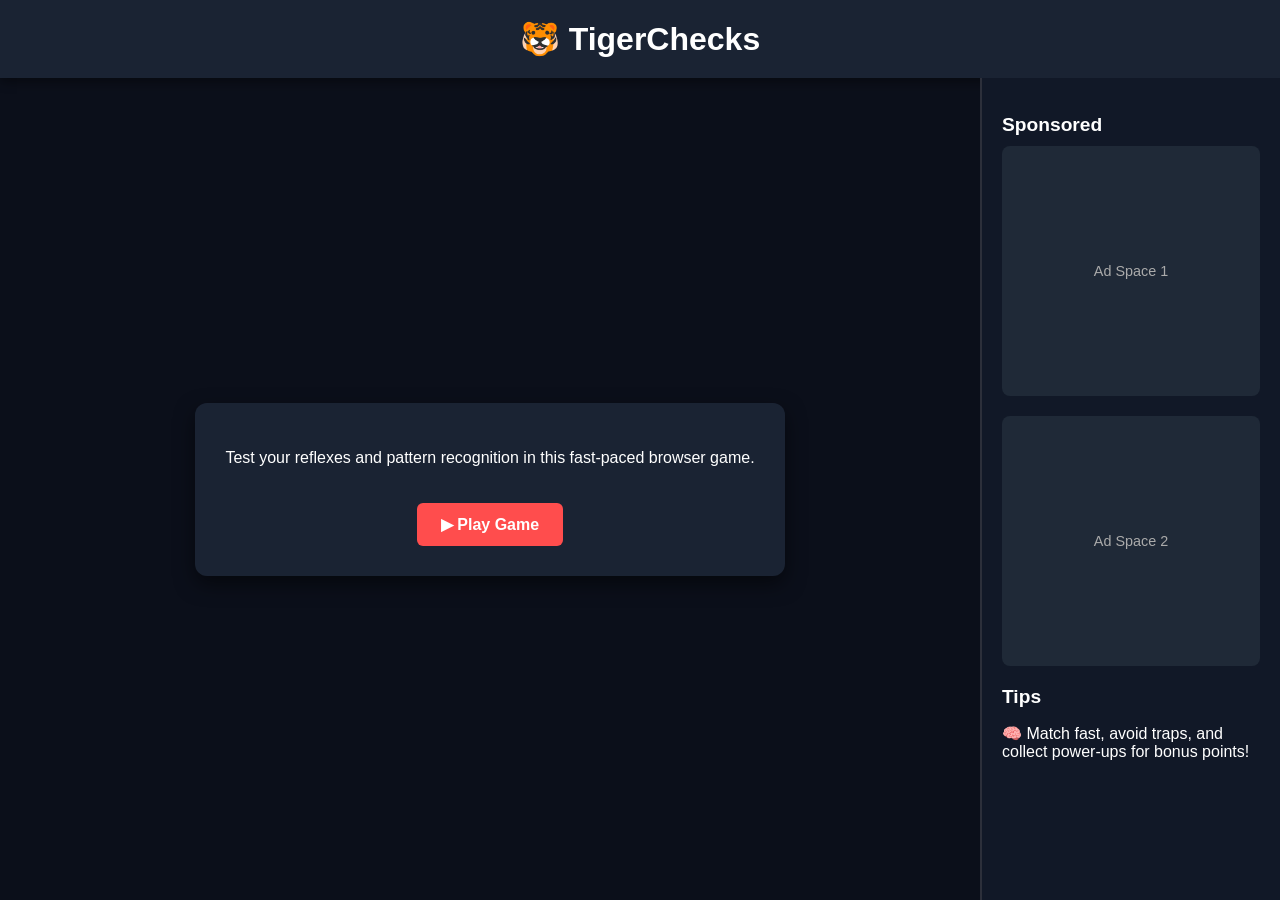
==== test-game.html @ 7e7292ed "Add files via upload" ====
<!DOCTYPE html>
<html lang="en">
<head>
  <meta charset="UTF-8" />
  <title>TigerChecks Portal</title>
  <style>
    * {
      box-sizing: border-box;
    }
    body {
      margin: 0;
      font-family: 'Segoe UI', sans-serif;
      background: #0b0f1a;
      color: white;
      display: flex;
      flex-direction: column;
      height: 100vh;
    }
    header {
      padding: 20px;
      text-align: center;
      background: #1a2333;
      box-shadow: 0 4px 10px rgba(0,0,0,0.4);
    }
    header h1 {
      margin: 0;
      font-size: 2em;
    }
    main {
      display: flex;
      flex: 1;
      overflow: hidden;
    }
    .sidebar {
      width: 300px;
      background: #111827;
      padding: 20px;
      border-left: 2px solid #2c2f3a;
    }
    .sidebar h2 {
      font-size: 1.2em;
      margin-bottom: 10px;
    }
    .sidebar .ad-box {
      background: #1f2937;
      height: 250px;
      margin-bottom: 20px;
      border-radius: 8px;
      display: flex;
      align-items: center;
      justify-content: center;
      color: #aaa;
      font-size: 0.9em;
    }
    .game-container {
      flex: 1;
      display: flex;
      align-items: center;
      justify-content: center;
      padding: 20px;
    }
    .game-frame {
      width: 100%;
      max-width: 960px;
      height: 540px;
      border: none;
      border-radius: 12px;
      box-shadow: 0 0 20px rgba(0,0,0,0.6);
      display: none;
    }
    .intro-card {
      text-align: center;
      background: #1a2333;
      padding: 30px;
      border-radius: 12px;
      box-shadow: 0 8px 20px rgba(0,0,0,0.5);
    }
    .intro-card button {
      margin-top: 20px;
      padding: 12px 24px;
      background: #ff4d4d;
      color: white;
      border: none;
      border-radius: 6px;
      font-size: 1em;
      font-weight: bold;
      cursor: pointer;
      transition: background 0.3s ease;
    }
    .intro-card button:hover {
      background: #ff1a1a;
    }
  </style>
</head>
<body>
  <header>
    <h1>🐯 TigerChecks</h1>
  </header>

  <main>
    <div class="game-container">
      <div class="intro-card" id="introCard">
        <p>Test your reflexes and pattern recognition in this fast-paced browser game.</p>
        <button onclick="loadGame()">▶ Play Game</button>
      </div>
      <iframe id="gameFrame" class="game-frame"></iframe>
    </div>

    <aside class="sidebar">
      <h2>Sponsored</h2>
      <div class="ad-box">Ad Space 1</div>
      <div class="ad-box">Ad Space 2</div>
      <h2>Tips</h2>
      <p>🧠 Match fast, avoid traps, and collect power-ups for bonus points!</p>
    </aside>
  </main>

  <script>
    function loadGame() {
      const gameUrl = "https://raw.githubusercontent.com/whatthecrabby/games/main/TigerChecks.html";
      fetch(gameUrl)
        .then(res => res.text())
        .then(html => {
          const blob = new Blob([html], { type: "text/html" });
          const blobUrl = URL.createObjectURL(blob);
          document.getElementById('gameFrame').src = blobUrl;
          document.getElementById('gameFrame').style.display = "block";
          document.getElementById('introCard').style.display = "none";
        })
        .catch(err => {
          alert("Failed to load game.");
          console.error(err);
        });
    }
  </script>
</body>
</html>
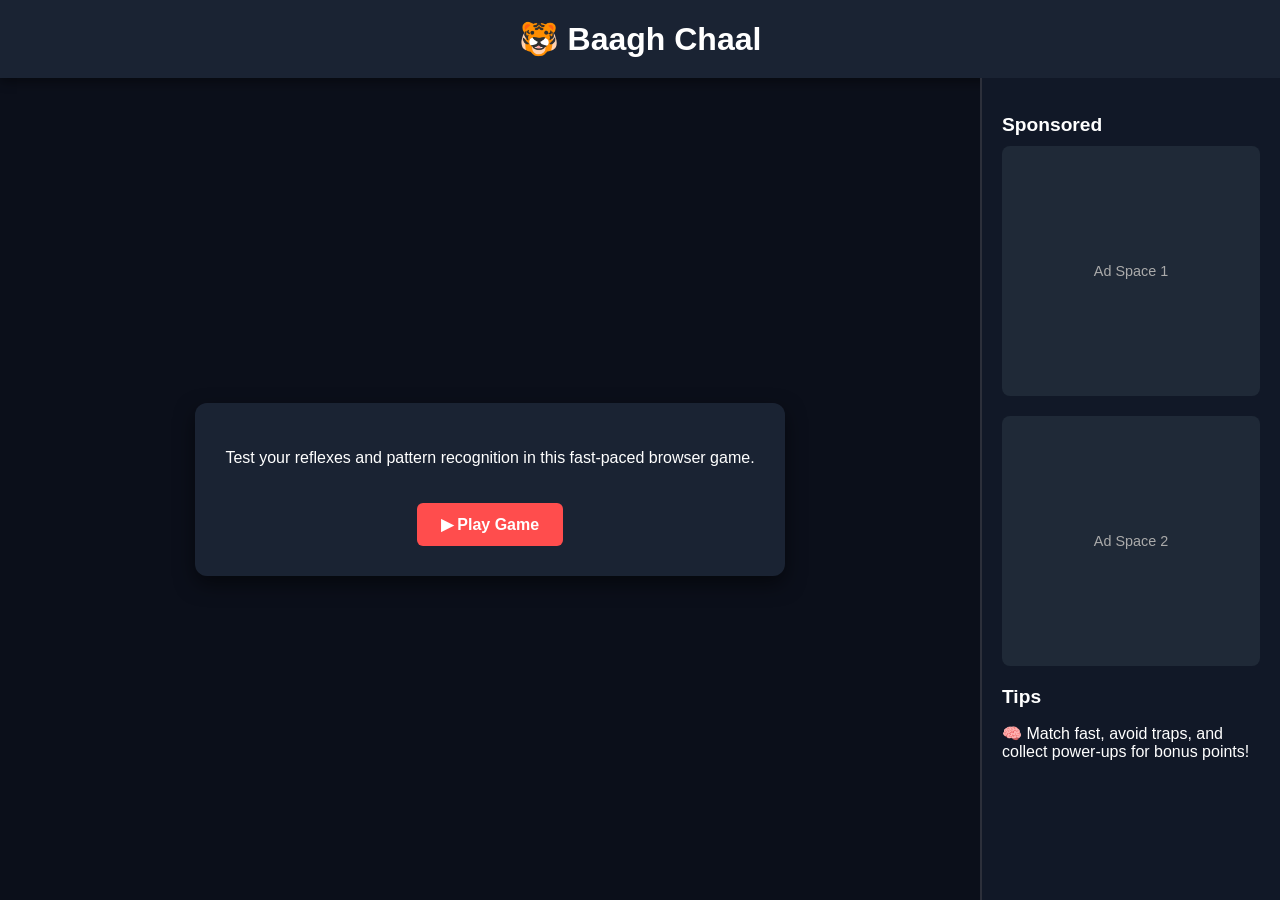
==== commit 40eb5950: "Update test-game.html" ====
--- a/test-game.html
+++ b/test-game.html
@@ -94,7 +94,7 @@
 </head>
 <body>
   <header>
-    <h1>🐯 TigerChecks</h1>
+    <h1>🐯 Baagh Chaal</h1>
   </header>
 
   <main>
@@ -134,4 +134,4 @@
     }
   </script>
 </body>
-</html>+</html>
